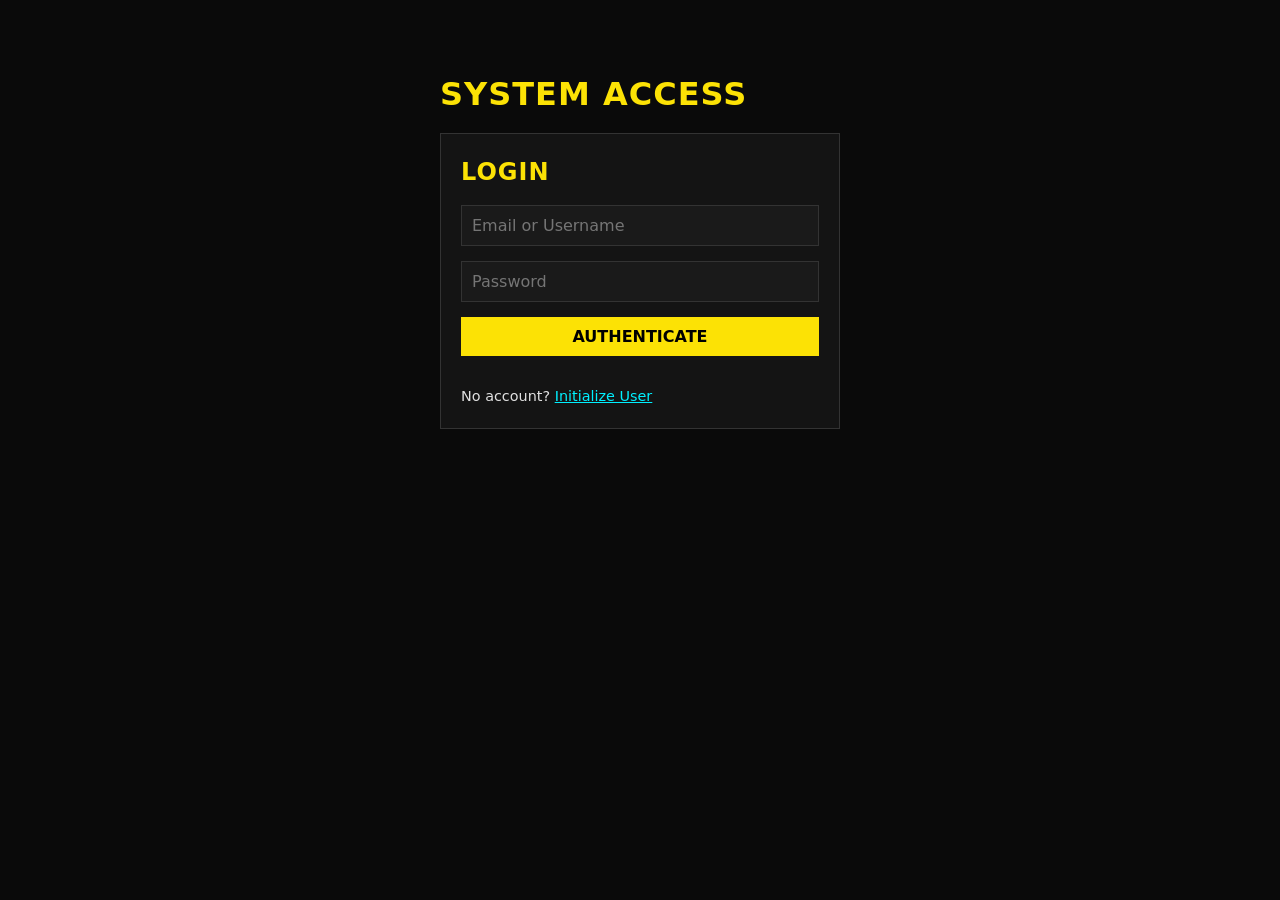
==== frontend/index.html @ a63559c2 "first commit" ====
<!DOCTYPE html>
<html lang="en">
<head>
    <meta charset="UTF-8">
    <meta name="viewport" content="width=device-width, initial-scale=1.0">
    <title>Cyberpunk Murder Mystery - Login</title>
    <link rel="stylesheet" href="styles.css">
</head>
<body>
    <div class="container" style="max-width: 400px; margin-top: 50px;">
        <h1>SYSTEM ACCESS</h1>
        
        <div id="alertBox" class="alert"></div>

        <div class="panel" id="loginPanel">
            <h2>Login</h2>
            <form id="loginForm">
                <input type="text" id="loginEmail" placeholder="Email or Username" required>
                <input type="password" id="loginPassword" placeholder="Password" required>
                <button type="submit">Authenticate</button>
            </form>
            <p style="margin-top: 15px; font-size: 0.9rem;">
                No account? <a href="#" id="showSignup" style="color: var(--secondary-color);">Initialize User</a>
            </p>
        </div>

        <div class="panel" id="signupPanel" style="display: none;">
            <h2>Register</h2>
            <form id="signupForm">
                <input type="email" id="signupEmail" placeholder="Email" required>
                <input type="password" id="signupPassword" placeholder="Password" required>
                <input type="text" id="signupName" placeholder="Display Name" required>
                <button type="submit">Register</button>
            </form>
            <p style="margin-top: 15px; font-size: 0.9rem;">
                Existing user? <a href="#" id="showLogin" style="color: var(--secondary-color);">Return to Login</a>
            </p>
        </div>
    </div>

    <script type="module">
        import { login, signup, checkAuth } from './js/auth.js';

        // Redirect if already logged in
        if (localStorage.getItem('token')) {
            checkAuth().then(user => {
                if (user) window.location.href = 'dashboard.html';
            });
        }

        const loginPanel = document.getElementById('loginPanel');
        const signupPanel = document.getElementById('signupPanel');
        const alertBox = document.getElementById('alertBox');

        document.getElementById('showSignup').addEventListener('click', (e) => {
            e.preventDefault();
            loginPanel.style.display = 'none';
            signupPanel.style.display = 'block';
            alertBox.style.display = 'none';
        });

        document.getElementById('showLogin').addEventListener('click', (e) => {
            e.preventDefault();
            signupPanel.style.display = 'none';
            loginPanel.style.display = 'block';
            alertBox.style.display = 'none';
        });

        function showAlert(msg) {
            alertBox.textContent = msg;
            alertBox.style.display = 'block';
        }

        document.getElementById('loginForm').addEventListener('submit', async (e) => {
            e.preventDefault();
            const email = document.getElementById('loginEmail').value;
            const password = document.getElementById('loginPassword').value;
            try {
                await login(email, password);
                window.location.href = 'dashboard.html';
            } catch (err) {
                showAlert(err.message);
            }
        });

        document.getElementById('signupForm').addEventListener('submit', async (e) => {
            e.preventDefault();
            const email = document.getElementById('signupEmail').value;
            const password = document.getElementById('signupPassword').value;
            const name = document.getElementById('signupName').value;
            try {
                await signup(email, password, name);
                window.location.href = 'dashboard.html';
            } catch (err) {
                showAlert(err.message);
            }
        });
    </script>
</body>
</html>
---- frontend/styles.css ----
:root {
    --bg-color: #0a0a0a;
    --text-color: #e0e0e0;
    --primary-color: #fce205; /* Cyberpunk yellow */
    --secondary-color: #00f0ff; /* Neon blue */
    --accent-color: #ff003c; /* Neon red */
    --border-color: #333333;
    --input-bg: #1a1a1a;
    --panel-bg: #141414;
    --font-family: 'Inter', system-ui, sans-serif;
}

* {
    box-sizing: border-box;
    margin: 0;
    padding: 0;
}

body {
    background-color: var(--bg-color);
    color: var(--text-color);
    font-family: var(--font-family);
    line-height: 1.5;
    padding: 20px;
}

h1, h2, h3, h4 {
    text-transform: uppercase;
    letter-spacing: 1px;
    margin-bottom: 15px;
    color: var(--primary-color);
}

.container {
    max-width: 1200px;
    margin: 0 auto;
}

.panel {
    background-color: var(--panel-bg);
    border: 1px solid var(--border-color);
    padding: 20px;
    margin-bottom: 20px;
}

input, button, select, textarea {
    font-family: var(--font-family);
    font-size: 1rem;
    padding: 10px;
    margin-bottom: 15px;
    background-color: var(--input-bg);
    border: 1px solid var(--border-color);
    color: var(--text-color);
    width: 100%;
}

button {
    background-color: var(--primary-color);
    color: #000;
    font-weight: bold;
    cursor: pointer;
    text-transform: uppercase;
    border: none;
    transition: background-color 0.2s, color 0.2s;
}

button:hover {
    background-color: var(--text-color);
}

.secondary-btn {
    background-color: transparent;
    color: var(--primary-color);
    border: 1px solid var(--primary-color);
}

.secondary-btn:hover {
    background-color: var(--primary-color);
    color: #000;
}

/* Character Sheet Grid */
.character-grid {
    display: grid;
    grid-template-columns: 1fr 1fr;
    gap: 20px;
}

@media (max-width: 768px) {
    .character-grid {
        grid-template-columns: 1fr;
    }
}

.alert {
    padding: 10px;
    margin-bottom: 15px;
    background-color: var(--accent-color);
    color: #fff;
    display: none;
}
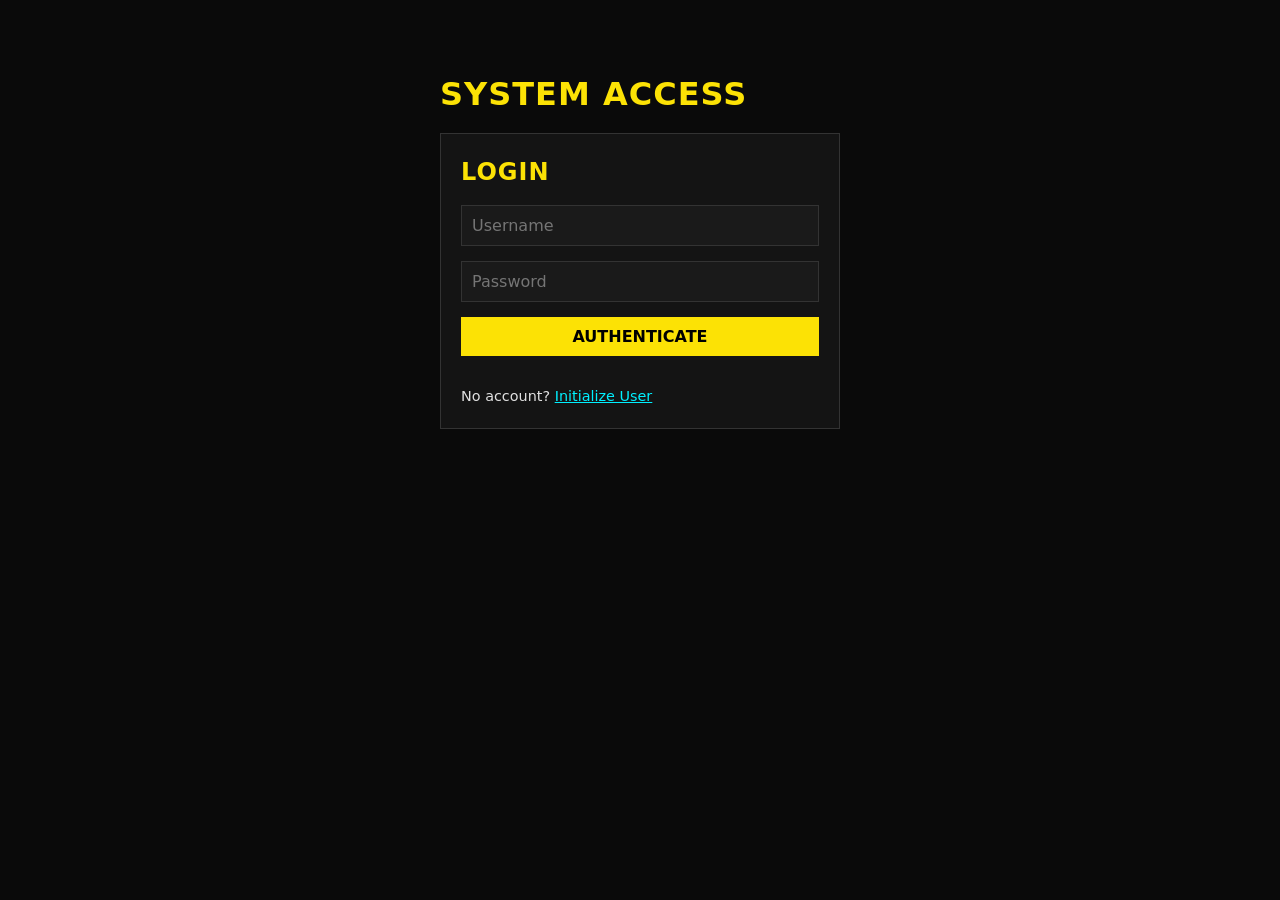
==== commit 467e01f6: "start of phase 4" ====
--- a/frontend/index.html
+++ b/frontend/index.html
@@ -15,7 +15,7 @@
         <div class="panel" id="loginPanel">
             <h2>Login</h2>
             <form id="loginForm">
-                <input type="text" id="loginEmail" placeholder="Email or Username" required>
+                <input type="text" id="loginUsername" placeholder="Username" required>
                 <input type="password" id="loginPassword" placeholder="Password" required>
                 <button type="submit">Authenticate</button>
             </form>
@@ -27,9 +27,8 @@
         <div class="panel" id="signupPanel" style="display: none;">
             <h2>Register</h2>
             <form id="signupForm">
-                <input type="email" id="signupEmail" placeholder="Email" required>
+                <input type="text" id="signupUsername" placeholder="Username" required>
                 <input type="password" id="signupPassword" placeholder="Password" required>
-                <input type="text" id="signupName" placeholder="Display Name" required>
                 <button type="submit">Register</button>
             </form>
             <p style="margin-top: 15px; font-size: 0.9rem;">
@@ -73,10 +72,10 @@
 
         document.getElementById('loginForm').addEventListener('submit', async (e) => {
             e.preventDefault();
-            const email = document.getElementById('loginEmail').value;
+            const username = document.getElementById('loginUsername').value;
             const password = document.getElementById('loginPassword').value;
             try {
-                await login(email, password);
+                await login(username, password);
                 window.location.href = 'dashboard.html';
             } catch (err) {
                 showAlert(err.message);
@@ -85,11 +84,10 @@
 
         document.getElementById('signupForm').addEventListener('submit', async (e) => {
             e.preventDefault();
-            const email = document.getElementById('signupEmail').value;
+            const username = document.getElementById('signupUsername').value;
             const password = document.getElementById('signupPassword').value;
-            const name = document.getElementById('signupName').value;
             try {
-                await signup(email, password, name);
+                await signup(username, password);
                 window.location.href = 'dashboard.html';
             } catch (err) {
                 showAlert(err.message);
--- a/frontend/styles.css
+++ b/frontend/styles.css
@@ -64,6 +64,12 @@
     transition: background-color 0.2s, color 0.2s;
 }
 
+button:disabled {
+    background-color: #333;
+    color: #777;
+    cursor: not-allowed;
+}
+
 button:hover {
     background-color: var(--text-color);
 }
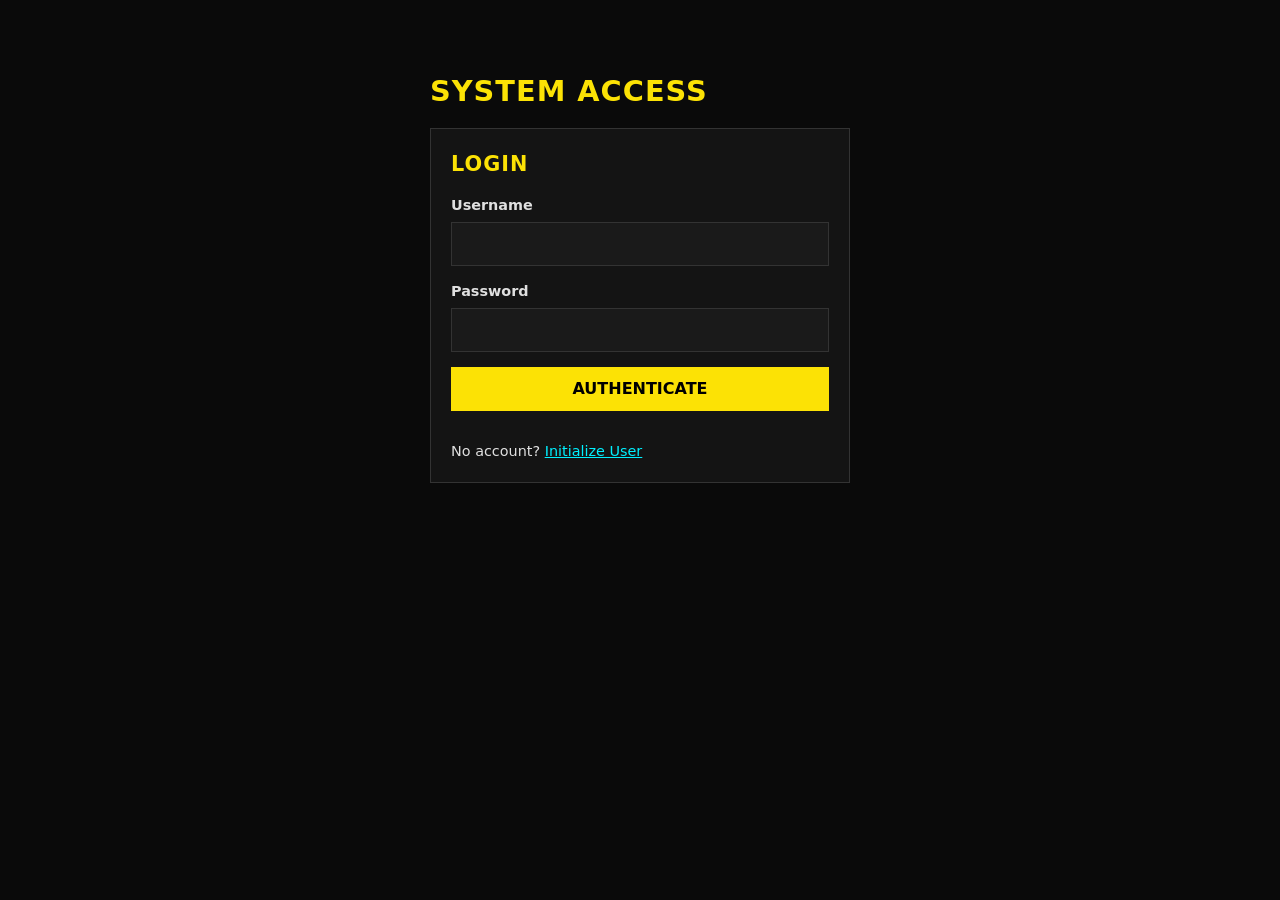
==== commit 5eaa4be8: "Phase 6 s8-s10: Compose from Lifepath, DOM-safe frontend rewrite, master sheet, shared UI helpers Co" ====
--- a/frontend/index.html
+++ b/frontend/index.html
@@ -3,96 +3,52 @@
 <head>
     <meta charset="UTF-8">
     <meta name="viewport" content="width=device-width, initial-scale=1.0">
-    <title>Cyberpunk Murder Mystery - Login</title>
+    <title>Login - Cyberpunk Murder Mystery</title>
     <link rel="stylesheet" href="styles.css">
 </head>
 <body>
-    <div class="container" style="max-width: 400px; margin-top: 50px;">
-        <h1>SYSTEM ACCESS</h1>
-        
-        <div id="alertBox" class="alert"></div>
+    <main class="container narrow">
+        <h1>System Access</h1>
 
-        <div class="panel" id="loginPanel">
-            <h2>Login</h2>
+        <div id="alertBox" aria-live="polite" aria-atomic="true"></div>
+
+        <section class="panel" id="loginPanel" aria-labelledby="loginHeading">
+            <h2 id="loginHeading">Login</h2>
             <form id="loginForm">
-                <input type="text" id="loginUsername" placeholder="Username" required>
-                <input type="password" id="loginPassword" placeholder="Password" required>
-                <button type="submit">Authenticate</button>
+                <label for="loginUsername">Username</label>
+                <input type="text" id="loginUsername" autocomplete="username" required>
+                <label for="loginPassword">Password</label>
+                <input type="password" id="loginPassword" autocomplete="current-password" required>
+                <button type="submit" id="loginSubmit">Authenticate</button>
             </form>
             <p style="margin-top: 15px; font-size: 0.9rem;">
-                No account? <a href="#" id="showSignup" style="color: var(--secondary-color);">Initialize User</a>
+                No account? <a href="#" id="showSignup">Initialize User</a>
             </p>
-        </div>
+        </section>
 
-        <div class="panel" id="signupPanel" style="display: none;">
-            <h2>Register</h2>
+        <section class="panel" id="signupPanel" aria-labelledby="signupHeading" hidden>
+            <h2 id="signupHeading">Register</h2>
             <form id="signupForm">
-                <input type="text" id="signupUsername" placeholder="Username" required>
-                <input type="password" id="signupPassword" placeholder="Password" required>
-                <button type="submit">Register</button>
+                <label for="signupUsername">Username</label>
+                <input type="text" id="signupUsername" autocomplete="username" minlength="3" maxlength="32"
+                       pattern="[A-Za-z0-9_.\-]+" aria-describedby="usernameHint" required>
+                <p id="usernameHint" class="muted" style="margin: -8px 0 12px; font-size: 0.85rem;">
+                    3-32 characters: letters, numbers, underscore, dot or hyphen.
+                </p>
+                <label for="signupPassword">Password</label>
+                <input type="password" id="signupPassword" autocomplete="new-password" minlength="8"
+                       aria-describedby="passwordHint" required>
+                <p id="passwordHint" class="muted" style="margin: -8px 0 12px; font-size: 0.85rem;">
+                    At least 8 characters.
+                </p>
+                <button type="submit" id="signupSubmit">Register</button>
             </form>
             <p style="margin-top: 15px; font-size: 0.9rem;">
-                Existing user? <a href="#" id="showLogin" style="color: var(--secondary-color);">Return to Login</a>
+                Existing user? <a href="#" id="showLogin">Return to Login</a>
             </p>
-        </div>
-    </div>
+        </section>
+    </main>
 
-    <script type="module">
-        import { login, signup, checkAuth } from './js/auth.js';
-
-        // Redirect if already logged in
-        if (localStorage.getItem('token')) {
-            checkAuth().then(user => {
-                if (user) window.location.href = 'dashboard.html';
-            });
-        }
-
-        const loginPanel = document.getElementById('loginPanel');
-        const signupPanel = document.getElementById('signupPanel');
-        const alertBox = document.getElementById('alertBox');
-
-        document.getElementById('showSignup').addEventListener('click', (e) => {
-            e.preventDefault();
-            loginPanel.style.display = 'none';
-            signupPanel.style.display = 'block';
-            alertBox.style.display = 'none';
-        });
-
-        document.getElementById('showLogin').addEventListener('click', (e) => {
-            e.preventDefault();
-            signupPanel.style.display = 'none';
-            loginPanel.style.display = 'block';
-            alertBox.style.display = 'none';
-        });
-
-        function showAlert(msg) {
-            alertBox.textContent = msg;
-            alertBox.style.display = 'block';
-        }
-
-        document.getElementById('loginForm').addEventListener('submit', async (e) => {
-            e.preventDefault();
-            const username = document.getElementById('loginUsername').value;
-            const password = document.getElementById('loginPassword').value;
-            try {
-                await login(username, password);
-                window.location.href = 'dashboard.html';
-            } catch (err) {
-                showAlert(err.message);
-            }
-        });
-
-        document.getElementById('signupForm').addEventListener('submit', async (e) => {
-            e.preventDefault();
-            const username = document.getElementById('signupUsername').value;
-            const password = document.getElementById('signupPassword').value;
-            try {
-                await signup(username, password);
-                window.location.href = 'dashboard.html';
-            } catch (err) {
-                showAlert(err.message);
-            }
-        });
-    </script>
+    <script type="module" src="js/pages/index.js"></script>
 </body>
 </html>
--- a/frontend/styles.css
+++ b/frontend/styles.css
@@ -3,17 +3,25 @@
     --text-color: #e0e0e0;
     --primary-color: #fce205; /* Cyberpunk yellow */
     --secondary-color: #00f0ff; /* Neon blue */
-    --accent-color: #ff003c; /* Neon red */
+    --accent-color: #d6002f; /* Neon red, dark enough for white text (5.4:1) */
     --border-color: #333333;
     --input-bg: #1a1a1a;
     --panel-bg: #141414;
+    --muted-color: #a8a8a8; /* >= 7:1 on every panel background */
+    --error-color: #ff6b81; /* error text on dark backgrounds */
+    --success-color: #4dff88;
     --font-family: 'Inter', system-ui, sans-serif;
+    --tap-size: 44px;
 }
 
 * {
     box-sizing: border-box;
     margin: 0;
     padding: 0;
+}
+
+html {
+    -webkit-text-size-adjust: 100%;
 }
 
 body {
@@ -22,6 +30,7 @@
     font-family: var(--font-family);
     line-height: 1.5;
     padding: 20px;
+    overflow-wrap: anywhere;
 }
 
 h1, h2, h3, h4 {
@@ -31,9 +40,52 @@
     color: var(--primary-color);
 }
 
+h1 { font-size: 1.8rem; }
+h2 { font-size: 1.3rem; }
+h3 { font-size: 1.1rem; }
+
+a {
+    color: var(--secondary-color);
+}
+
+.muted, .objective-meta {
+    color: var(--muted-color);
+}
+
 .container {
     max-width: 1200px;
     margin: 0 auto;
+}
+
+.narrow {
+    max-width: 420px;
+    margin-top: 50px;
+}
+
+.page-header {
+    display: flex;
+    justify-content: space-between;
+    align-items: center;
+    gap: 15px;
+    flex-wrap: wrap;
+    margin-bottom: 20px;
+}
+
+.page-header h1 {
+    margin-bottom: 0;
+}
+
+.nav-links {
+    display: flex;
+    gap: 18px;
+    flex-wrap: wrap;
+    align-items: center;
+}
+
+.nav-links a {
+    display: inline-flex;
+    align-items: center;
+    min-height: var(--tap-size);
 }
 
 .panel {
@@ -41,6 +93,21 @@
     border: 1px solid var(--border-color);
     padding: 20px;
     margin-bottom: 20px;
+}
+
+.panel-gm {
+    border-color: var(--secondary-color);
+}
+
+.panel-gm > h2 {
+    color: var(--secondary-color);
+}
+
+label {
+    display: block;
+    font-weight: bold;
+    font-size: 0.9rem;
+    margin-bottom: 5px;
 }
 
 input, button, select, textarea {
@@ -52,6 +119,19 @@
     border: 1px solid var(--border-color);
     color: var(--text-color);
     width: 100%;
+    min-height: var(--tap-size);
+}
+
+input[type="checkbox"] {
+    width: 22px;
+    height: 22px;
+    min-height: 0;
+    margin: 0;
+    vertical-align: middle;
+}
+
+::placeholder {
+    color: #9a9a9a;
 }
 
 button {
@@ -66,11 +146,11 @@
 
 button:disabled {
     background-color: #333;
-    color: #777;
+    color: #8a8a8a;
     cursor: not-allowed;
 }
 
-button:hover {
+button:hover:not(:disabled) {
     background-color: var(--text-color);
 }
 
@@ -80,9 +160,66 @@
     border: 1px solid var(--primary-color);
 }
 
-.secondary-btn:hover {
+.secondary-btn:hover:not(:disabled) {
     background-color: var(--primary-color);
     color: #000;
+}
+
+.secondary-btn:disabled {
+    background-color: transparent;
+    border-color: #555;
+    color: #8a8a8a;
+}
+
+.danger-btn {
+    background-color: var(--accent-color);
+    color: #fff;
+}
+
+.danger-btn:hover:not(:disabled) {
+    background-color: #fff;
+    color: var(--accent-color);
+}
+
+.secondary-btn.danger-btn {
+    background-color: transparent;
+    color: var(--error-color);
+    border: 1px solid var(--error-color);
+}
+
+.secondary-btn.danger-btn:hover:not(:disabled) {
+    background-color: var(--accent-color);
+    color: #fff;
+}
+
+.small-btn {
+    width: auto;
+    margin-bottom: 0;
+    padding: 6px 14px;
+    font-size: 0.85rem;
+}
+
+.inline-btn {
+    width: auto;
+    margin-bottom: 0;
+}
+
+:focus-visible {
+    outline: 3px solid var(--secondary-color);
+    outline-offset: 2px;
+}
+
+a:focus-visible, summary:focus-visible {
+    outline-offset: 3px;
+}
+
+.visually-hidden {
+    position: absolute;
+    width: 1px;
+    height: 1px;
+    overflow: hidden;
+    clip: rect(0 0 0 0);
+    white-space: nowrap;
 }
 
 /* Character Sheet Grid */
@@ -92,16 +229,656 @@
     gap: 20px;
 }
 
+.character-grid > .panel {
+    margin-bottom: 0;
+}
+
+.stack > * + * {
+    margin-top: 20px;
+}
+
+/* Alerts */
+.alert {
+    padding: 10px 14px;
+    margin-bottom: 15px;
+    color: #fff;
+    border-left: 5px solid #fff;
+}
+
+.alert-error {
+    background-color: var(--accent-color);
+}
+
+.alert-success {
+    background-color: #00693a;
+}
+
+.alert-info {
+    background-color: #0b4f7a;
+}
+
+/* Loading / empty / error states */
+.state-message {
+    padding: 14px;
+    border: 1px dashed var(--border-color);
+    color: var(--muted-color);
+}
+
+.state-message p + p {
+    margin-top: 6px;
+}
+
+.error-state {
+    color: var(--error-color);
+    border-color: var(--error-color);
+}
+
+.error-state .retry-btn {
+    width: auto;
+    margin: 10px 0 0;
+}
+
+/* Lists */
+.plain-list {
+    list-style: none;
+    padding: 0;
+}
+
+.row-item {
+    display: flex;
+    justify-content: space-between;
+    align-items: center;
+    gap: 12px;
+    flex-wrap: wrap;
+    padding: 12px 8px;
+    border-bottom: 1px solid var(--border-color);
+}
+
+.row-item:last-child {
+    border-bottom: none;
+}
+
+.session-link {
+    display: block;
+    flex: 1 1 220px;
+    padding: 4px 0;
+    color: var(--text-color);
+    text-decoration: none;
+}
+
+.session-link:hover .session-name,
+.session-link:focus-visible .session-name {
+    color: var(--primary-color);
+    text-decoration: underline;
+}
+
+.session-name {
+    display: block;
+    font-size: 1.2rem;
+    font-weight: bold;
+}
+
+.role-tag {
+    color: var(--primary-color);
+    font-weight: bold;
+    text-transform: uppercase;
+}
+
+/* Badges: text always present, colour is only a hint */
+.badge {
+    display: inline-block;
+    padding: 2px 8px;
+    font-size: 0.75rem;
+    font-weight: bold;
+    letter-spacing: 0.5px;
+    text-transform: uppercase;
+    border: 1px solid currentColor;
+    white-space: nowrap;
+}
+
+.badge-neutral { color: var(--muted-color); }
+.badge-info { color: var(--secondary-color); }
+.badge-warn { color: var(--primary-color); }
+.badge-danger { color: var(--error-color); }
+.badge-ok { color: var(--success-color); }
+
+.killer-badge {
+    margin-left: 10px;
+    padding: 2px 8px;
+    font-size: 0.75rem;
+    font-weight: bold;
+    letter-spacing: 1px;
+    text-transform: uppercase;
+    color: #fff;
+    background-color: var(--accent-color);
+}
+
+.sheet-section {
+    border: 1px solid var(--primary-color);
+    padding: 15px;
+    margin-bottom: 20px;
+    background-color: rgba(252, 226, 5, 0.05);
+}
+
+.sheet-section h2 {
+    margin-top: 0;
+    border-bottom: 1px solid var(--border-color);
+    padding-bottom: 5px;
+}
+
+.sheet-section h3 {
+    margin: 15px 0 8px;
+    color: var(--secondary-color);
+    font-size: 1rem;
+}
+
+.sheet-item {
+    display: flex;
+    gap: 10px;
+    align-items: flex-start;
+    flex-wrap: wrap;
+    padding: 8px 10px;
+    margin-bottom: 6px;
+    background-color: rgba(255, 255, 255, 0.05);
+    border-radius: 3px;
+}
+
+.sheet-item .item-text {
+    flex: 1 1 240px;
+}
+
+.item-badges {
+    display: flex;
+    gap: 6px;
+    flex-wrap: wrap;
+}
+
+.field-error {
+    color: var(--error-color);
+    font-size: 0.9rem;
+    margin: -8px 0 12px;
+}
+
+/* Objectives */
+.objective-row {
+    display: flex;
+    gap: 10px;
+    align-items: flex-start;
+    flex-wrap: wrap;
+    padding: 8px 10px;
+    margin-bottom: 5px;
+    background-color: rgba(255, 255, 255, 0.05);
+    border-radius: 3px;
+}
+
+.objective-row .objective-body {
+    flex: 1 1 220px;
+}
+
+.objective-row input,
+.objective-row select,
+.objective-row button {
+    margin-bottom: 0;
+}
+
+.objective-row select,
+.objective-row button {
+    width: auto;
+}
+
+.objective-editor input[type="text"] {
+    flex: 1 1 220px;
+    width: auto;
+}
+
+.points-badge {
+    flex-shrink: 0;
+    min-width: 3.4em;
+    padding: 2px 6px;
+    text-align: center;
+    font-weight: bold;
+    font-size: 0.85rem;
+    color: var(--primary-color);
+    border: 1px solid var(--primary-color);
+}
+
+.objective-meta {
+    margin-top: 4px;
+    font-size: 0.85rem;
+}
+
+.objective-meta summary {
+    cursor: pointer;
+    color: var(--secondary-color);
+}
+
+.add-objective {
+    display: flex;
+    gap: 10px;
+    flex-wrap: wrap;
+    align-items: flex-start;
+    margin-top: 12px;
+}
+
+.add-objective .grow {
+    flex: 1 1 240px;
+}
+
+.add-objective .grow input {
+    margin-bottom: 4px;
+}
+
+.add-objective select,
+.add-objective button {
+    width: auto;
+}
+
+/* Locked banner (shared) */
+.locked-banner {
+    border: 1px solid var(--primary-color);
+    border-left-width: 6px;
+    background-color: rgba(252, 226, 5, 0.1);
+    padding: 12px 16px;
+    margin-bottom: 20px;
+}
+
+/* Dialog */
+dialog.confirm-dialog {
+    background: var(--panel-bg);
+    color: var(--text-color);
+    border: 2px solid var(--primary-color);
+    padding: 24px;
+    max-width: min(480px, calc(100vw - 32px));
+    margin: auto;
+}
+
+dialog.confirm-dialog::backdrop {
+    background: rgba(0, 0, 0, 0.75);
+}
+
+.dialog-actions {
+    display: flex;
+    gap: 12px;
+    justify-content: flex-end;
+    margin-top: 20px;
+    flex-wrap: wrap;
+}
+
+.dialog-actions button {
+    width: auto;
+    margin: 0;
+    min-width: 110px;
+}
+
+/* Builder */
+.builder-section {
+    border: 1px solid var(--primary-color);
+    padding: 15px;
+    margin-bottom: 20px;
+    background-color: rgba(252, 226, 5, 0.05);
+}
+
+.builder-section h2 {
+    margin-top: 0;
+    border-bottom: 1px solid var(--border-color);
+    padding-bottom: 5px;
+    color: var(--secondary-color);
+}
+
+.field-row {
+    display: flex;
+    align-items: center;
+    gap: 10px;
+    margin-bottom: 15px;
+    flex-wrap: wrap;
+}
+
+.field-row label {
+    flex: 1 1 140px;
+    margin-bottom: 0;
+}
+
+.field-row select, .field-row input {
+    flex: 3 1 200px;
+    margin-bottom: 0;
+    text-overflow: ellipsis;
+    min-width: 0;
+}
+
+.field-description {
+    font-size: 0.85rem;
+    color: var(--muted-color);
+    margin: -8px 0 15px;
+    padding-left: 10px;
+}
+
+.roll-btn {
+    width: auto;
+    background-color: transparent;
+    border: 1px solid var(--primary-color);
+    color: var(--primary-color);
+    padding: 3px 12px;
+    font-size: 0.85rem;
+    margin-bottom: 0;
+    display: flex;
+    align-items: center;
+    gap: 5px;
+    flex-shrink: 0;
+}
+
+.roll-btn:hover:not(:disabled) {
+    background-color: var(--primary-color);
+    color: var(--bg-color);
+}
+
+.roll-btn:disabled {
+    border-color: #555;
+}
+
+.faction-columns {
+    display: grid;
+    grid-template-columns: 1fr 1fr;
+    gap: 20px;
+}
+
+.role-bar {
+    display: flex;
+    justify-content: space-between;
+    align-items: center;
+    gap: 15px;
+    flex-wrap: wrap;
+}
+
+.role-bar .role-pick {
+    display: flex;
+    align-items: center;
+    gap: 15px;
+    flex-wrap: wrap;
+}
+
+.role-bar select {
+    width: 250px;
+    max-width: 100%;
+    margin: 0;
+}
+
+.role-bar label {
+    margin: 0;
+    font-size: 1.1rem;
+}
+
+#completionTracker {
+    font-size: 1.2rem;
+    font-weight: bold;
+}
+
+.complete { color: var(--success-color); }
+.incomplete { color: var(--error-color); }
+
+/* Lobby */
+.join-code {
+    font-size: 3rem;
+    letter-spacing: 5px;
+    color: var(--secondary-color);
+    margin-bottom: 10px;
+}
+
+.stat-row {
+    display: flex;
+    gap: 24px;
+    flex-wrap: wrap;
+    margin: 10px 0 15px;
+}
+
+.stat-row strong {
+    display: block;
+    font-size: 1.4rem;
+    color: var(--secondary-color);
+}
+
+.button-row {
+    display: flex;
+    gap: 12px;
+    flex-wrap: wrap;
+}
+
+.button-row button, .button-row .button-link {
+    width: auto;
+    margin-bottom: 0;
+}
+
+.button-link {
+    display: inline-flex;
+    align-items: center;
+    min-height: var(--tap-size);
+    padding: 0 16px;
+    text-decoration: none;
+    font-weight: bold;
+    text-transform: uppercase;
+    border: 1px solid var(--secondary-color);
+}
+
+.seed {
+    font-size: 0.85rem;
+    color: var(--muted-color);
+    display: inline-flex;
+    gap: 8px;
+    align-items: center;
+    flex-wrap: wrap;
+}
+
+.seed code {
+    background: var(--input-bg);
+    padding: 2px 6px;
+}
+
+/* Master sheet */
+.table-scroll {
+    overflow-x: auto;
+}
+
+table {
+    width: 100%;
+    border-collapse: collapse;
+}
+
+th, td {
+    border: 1px solid var(--border-color);
+    padding: 10px;
+    text-align: left;
+    vertical-align: top;
+}
+
+th {
+    background-color: var(--panel-bg);
+    color: var(--primary-color);
+}
+
+.matrix th, .matrix td {
+    text-align: center;
+    min-width: 56px;
+}
+
+.matrix th[scope="row"] {
+    text-align: left;
+}
+
+.matrix td.diagonal {
+    background: repeating-linear-gradient(45deg, #1d1d1d, #1d1d1d 6px, #141414 6px, #141414 12px);
+}
+
+.matrix button.cell-btn {
+    width: 100%;
+    min-height: 36px;
+    margin: 0;
+    padding: 4px;
+}
+
+.matrix button.cell-btn[aria-expanded="true"] {
+    background: var(--secondary-color);
+}
+
+.matrix-detail {
+    margin-top: 12px;
+}
+
+.redacted {
+    color: var(--muted-color);
+    font-style: italic;
+    border: 1px dashed var(--border-color);
+    padding: 6px 10px;
+}
+
+.character-panel > summary {
+    cursor: pointer;
+    font-size: 1.15rem;
+    font-weight: bold;
+    color: var(--primary-color);
+    text-transform: uppercase;
+    letter-spacing: 1px;
+    min-height: var(--tap-size);
+    display: flex;
+    align-items: center;
+    gap: 10px;
+    flex-wrap: wrap;
+}
+
+.character-panel {
+    background-color: var(--panel-bg);
+    border: 1px solid var(--border-color);
+    padding: 12px 20px;
+    margin-bottom: 15px;
+}
+
+.character-panel h3 {
+    margin: 18px 0 8px;
+    color: var(--secondary-color);
+}
+
+.character-panel .role {
+    color: var(--secondary-color);
+    font-size: 0.85rem;
+}
+
+.kv-list {
+    display: grid;
+    grid-template-columns: max-content 1fr;
+    gap: 4px 14px;
+}
+
+.kv-list dt {
+    color: var(--muted-color);
+}
+
+.toolbar {
+    display: flex;
+    gap: 12px;
+    flex-wrap: wrap;
+    align-items: center;
+    margin-bottom: 15px;
+}
+
+.toolbar button {
+    width: auto;
+    margin-bottom: 0;
+}
+
 @media (max-width: 768px) {
-    .character-grid {
+    .character-grid,
+    .faction-columns {
         grid-template-columns: 1fr;
     }
 }
 
-.alert {
-    padding: 10px;
-    margin-bottom: 15px;
-    background-color: var(--accent-color);
-    color: #fff;
-    display: none;
-}
+@media (max-width: 640px) {
+    body {
+        padding: 12px;
+    }
+
+    h1 { font-size: 1.4rem; }
+
+    .join-code {
+        font-size: 2rem;
+        letter-spacing: 3px;
+    }
+
+    .objective-row button,
+    .objective-row select,
+    .add-objective button,
+    .add-objective select {
+        flex: 1 1 100px;
+    }
+
+    .field-row label {
+        flex-basis: 100%;
+    }
+
+    .field-row select, .field-row input {
+        flex-basis: 0;
+        flex-grow: 1;
+    }
+
+    .role-bar select {
+        width: 100%;
+    }
+}
+
+@media (prefers-reduced-motion: reduce) {
+    * {
+        transition: none !important;
+    }
+}
+
+/* Print: readable black on white, no controls, every panel open */
+@media print {
+    body {
+        background: #fff;
+        color: #000;
+        padding: 0;
+    }
+
+    h1, h2, h3, h4, th, a, .role-tag, .character-panel > summary, .character-panel h3,
+    .sheet-section h3, .panel-gm > h2 {
+        color: #000;
+    }
+
+    .panel, .sheet-section, .character-panel, .objective-row, .sheet-item, .builder-section {
+        background: #fff;
+        border: 1px solid #000;
+        color: #000;
+    }
+
+    .character-grid, .faction-columns {
+        grid-template-columns: 1fr;
+    }
+
+    button, .nav-links, .toolbar, .button-row, .no-print, dialog, .add-objective, #alertBox,
+    .locked-banner, input[type="checkbox"] {
+        display: none !important;
+    }
+
+    .character-panel {
+        break-inside: avoid;
+        page-break-inside: avoid;
+    }
+
+    .muted, .objective-meta, .kv-list dt, .redacted {
+        color: #333;
+    }
+
+    .badge, .points-badge, .killer-badge {
+        color: #000;
+        background: #fff;
+        border: 1px solid #000;
+    }
+
+    input, textarea, select {
+        background: #fff;
+        color: #000;
+        border: 1px solid #000;
+    }
+
+    .matrix td.diagonal {
+        background: #ddd;
+    }
+}
